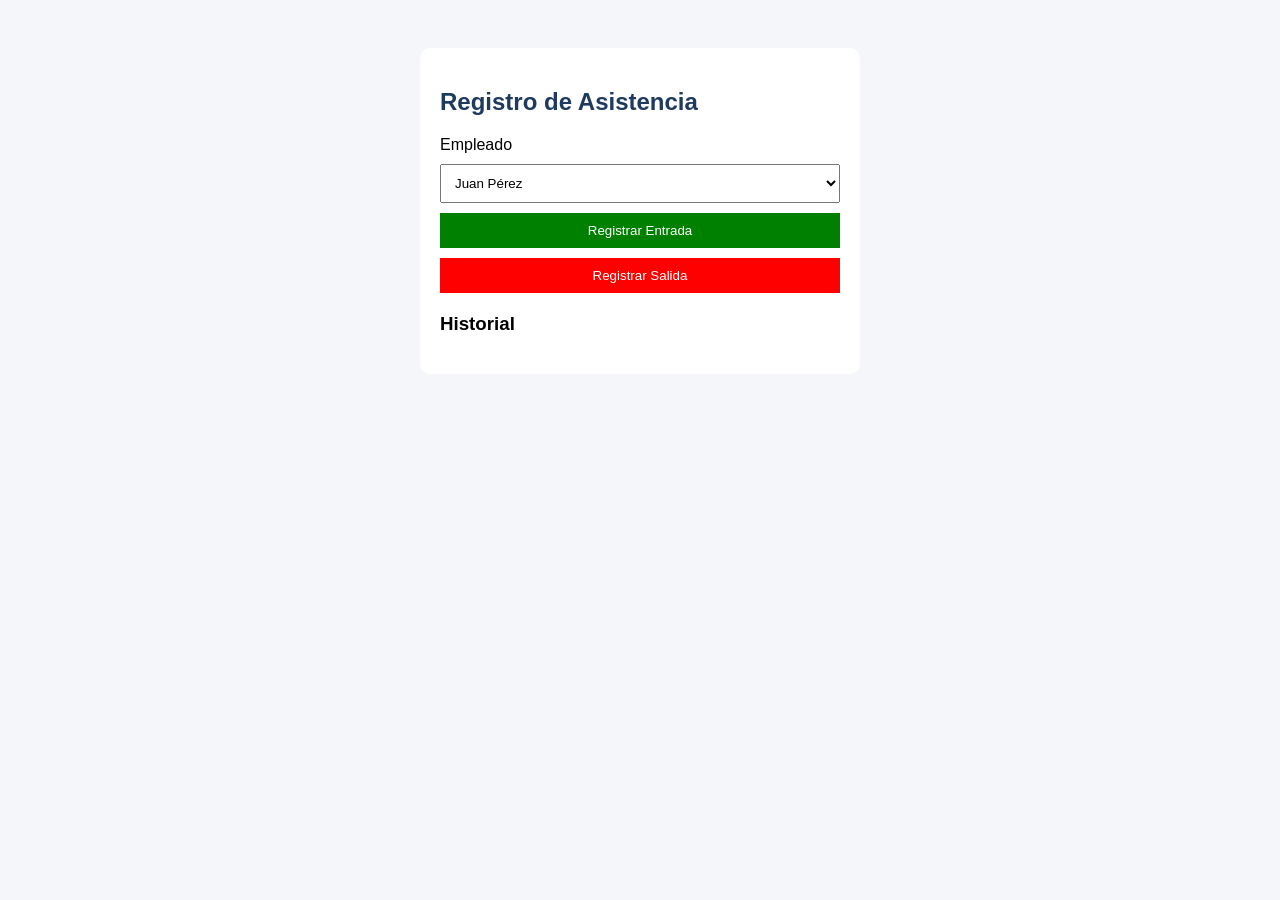
==== Asistencia.html @ d010876c "Add files via upload" ====
<!DOCTYPE html>

<html lang="es">

<head>

<meta charset="UTF-8">

<title>Control de Asistencia</title>

<style>

body {font-family: Arial;background: #f4f6f9;display: flex;justify-content: center;}

.container {width: 400px;background: white;padding: 20px;margin-top: 40px;border-radius: 10px;}

h2 {color: #1e3a5f;}

select, button {width: 100%;padding: 10px;margin-top: 10px;}

.btn-entrada {background: green;color: white;border: none;}

.btn-salida {background: red;color: white;border: none;}

.historial {margin-top: 20px;}

</style>

</head>

<body>

<div class="container">

    <h2>Registro de Asistencia</h2>

    <label>Empleado</label>

    <select id="empleado">

        <option>Juan Pérez</option>
        <option>Maria Lopez</option>
        <option>Carlos Gomez</option>

    </select>

    <button class="btn-entrada" onclick="entrada()">Registrar Entrada</button>

    <button class="btn-salida" onclick="salida()">Registrar Salida</button>

    <div class="historial">

        <h3>Historial</h3>

        <ul id="lista"></ul>

    </div>

</div>

<script>

let registros = [];

let registroActual = null;

function obtenerFecha(){return new Date().toLocaleDateString();}

function obtenerHora(){return new Date().toLocaleTimeString();}

function entrada(){let nombre = document.getElementById("empleado").value;
    
    if(registroActual && registroActual.salida === null){alert("Primero debes registrar la salida");return;}

    registroActual = {empleado: nombre,fecha: obtenerFecha(),entrada: obtenerHora(),salida: null};

    registros.push(registroActual);mostrar();}

function salida(){if(!registroActual){alert("Primero registra la entrada");return;}

    if(registroActual.salida !== null){alert("Ya registraste salida");return;}

    registroActual.salida = obtenerHora();mostrar();}

function mostrar(){let lista = document.getElementById("lista");lista.innerHTML = "";

    registros.forEach(r => {let li = document.createElement("li");

        li.innerHTML = `
        <strong>${r.empleado}</strong> | 📅 ${r.fecha} <br>
        Entrada: ${r.entrada} <br>
        Salida: ${r.salida ? r.salida : "No registrada"}
        `;

        lista.appendChild(li);
    });
}
</script>

</body>
</html>
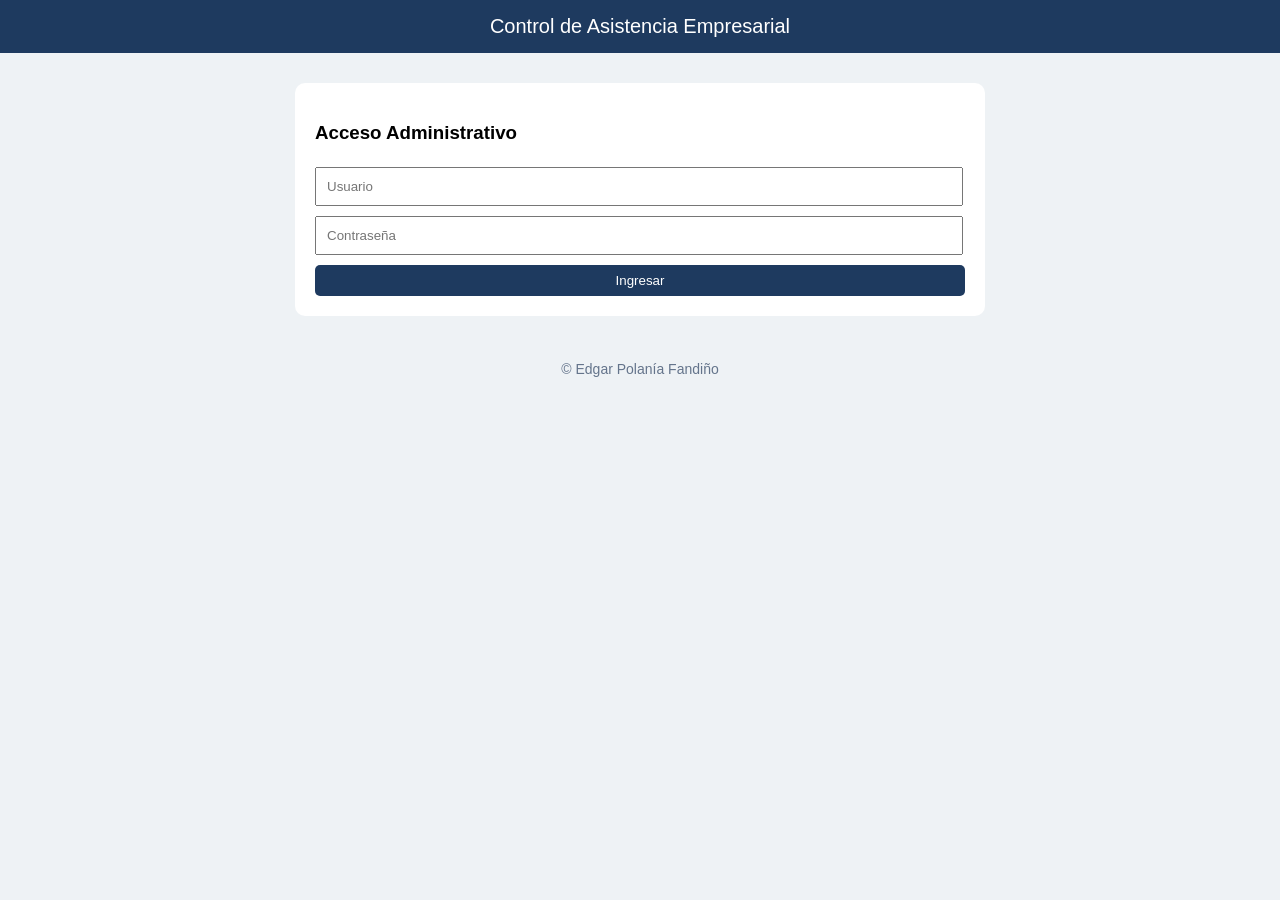
==== commit 24455593: "Add files via upload" ====
--- a/Asistencia.html
+++ b/Asistencia.html
@@ -1,101 +1,110 @@
 <!DOCTYPE html>
+<html lang="es">
+<head>
+<meta charset="UTF-8">
+<title>Control de Asistencia</title>
+<link rel="stylesheet" href="styles.css">
 
-<html lang="es">
+<script src="script.js"></script>
 
-<head>
 
-<meta charset="UTF-8">
-
-<title>Control de Asistencia</title>
-
-<style>
-
-body {font-family: Arial;background: #f4f6f9;display: flex;justify-content: center;}
-
-.container {width: 400px;background: white;padding: 20px;margin-top: 40px;border-radius: 10px;}
-
-h2 {color: #1e3a5f;}
-
-select, button {width: 100%;padding: 10px;margin-top: 10px;}
-
-.btn-entrada {background: green;color: white;border: none;}
-
-.btn-salida {background: red;color: white;border: none;}
-
-.historial {margin-top: 20px;}
-
-</style>
 
 </head>
 
 <body>
 
-<div class="container">
+<div class="header">
+    Control de Asistencia Empresarial
+</div>
 
-    <h2>Registro de Asistencia</h2>
+<!-- LOGIN -->
 
-    <label>Empleado</label>
+<div class="container" id="login">
 
-    <select id="empleado">
+    <h3>Acceso Administrativo</h3>
 
-        <option>Juan Pérez</option>
-        <option>Maria Lopez</option>
-        <option>Carlos Gomez</option>
+    <input type="text" id="user" placeholder="Usuario">
 
-    </select>
+    <input type="password" id="pass" placeholder="Contraseña">
 
-    <button class="btn-entrada" onclick="entrada()">Registrar Entrada</button>
-
-    <button class="btn-salida" onclick="salida()">Registrar Salida</button>
-
-    <div class="historial">
-
-        <h3>Historial</h3>
-
-        <ul id="lista"></ul>
-
-    </div>
+    <button class="btn-primary" onclick="login()">
+        Ingresar
+    </button>
 
 </div>
 
-<script>
+<!-- PANEL -->
 
-let registros = [];
+<div class="container hidden" id="panel">
 
-let registroActual = null;
+    <h3>Registro</h3>
 
-function obtenerFecha(){return new Date().toLocaleDateString();}
+    <select id="empleado"></select>
 
-function obtenerHora(){return new Date().toLocaleTimeString();}
+    <input type="text" id="nuevoEmpleado" placeholder="Nuevo empleado">
 
-function entrada(){let nombre = document.getElementById("empleado").value;
-    
-    if(registroActual && registroActual.salida === null){alert("Primero debes registrar la salida");return;}
+    <button class="btn-gray" onclick="agregarEmpleado()">
+        Agregar
+    </button>
 
-    registroActual = {empleado: nombre,fecha: obtenerFecha(),entrada: obtenerHora(),salida: null};
+    <button class="btn-success" onclick="entrada()">
+        Entrada
+    </button>
 
-    registros.push(registroActual);mostrar();}
+    <button class="btn-danger" onclick="salida()">
+        Salida
+    </button>
 
-function salida(){if(!registroActual){alert("Primero registra la entrada");return;}
+    <button class="btn-primary" onclick="verReportes()">
+        Ver Reportes
+    </button>
 
-    if(registroActual.salida !== null){alert("Ya registraste salida");return;}
+    <button class="btn-gray" onclick="logout()">
+        Cerrar sesión
+    </button>
 
-    registroActual.salida = obtenerHora();mostrar();}
+</div>
 
-function mostrar(){let lista = document.getElementById("lista");lista.innerHTML = "";
+<!-- REPORTES -->
 
-    registros.forEach(r => {let li = document.createElement("li");
+<div class="container hidden" id="reportes">
 
-        li.innerHTML = `
-        <strong>${r.empleado}</strong> | 📅 ${r.fecha} <br>
-        Entrada: ${r.entrada} <br>
-        Salida: ${r.salida ? r.salida : "No registrada"}
-        `;
+    <h3>Reportes</h3>
 
-        lista.appendChild(li);
-    });
-}
-</script>
+    <select id="filtroEmpleado" onchange="verReportes()"></select>
 
-</body>
+    <table>
+
+        <thead>
+            <tr>
+                <th>Empleado</th>
+                <th>Fecha</th>
+                <th>Entrada</th>
+                <th>Salida</th>
+                <th>Horas</th>
+                <th>Acción</th>
+            </tr>
+        </thead>
+
+        <tbody id="tabla"></tbody>
+
+    </table>
+
+    <h2 id="totalHoras"></h2>
+    <button class="btn-success" onclick="exportarExcel()">
+    Descargar Reporte
+</button>
+
+    <button class="btn-gray" onclick="volver()">
+        Volver
+    </button>
+
+</div>
+
+
+</body> 
+<footer class="footer">
+© Edgar Polanía Fandiño
+</footer>
+
 </html>
--- a/styles.css
+++ b/styles.css
@@ -0,0 +1,31 @@
+
+body{font-family: Arial;background: #eef2f5;margin: 0;}
+
+.header{background: #1e3a5f;color: white;padding: 15px;text-align: center;font-size: 20px;}
+
+.container{width: 90%;max-width: 650px;margin: 30px auto;background: white;padding: 20px;
+    border-radius: 10px;}
+
+input, select{width: 96%;padding: 10px;margin: 5px 0;}
+
+button{width: 100%;padding: 8px;margin-top: 5px;border: none;border-radius: 5px;
+    cursor: pointer;}
+
+.btn-primary{background: #1e3a5f;color: white;}
+
+.btn-success{background: green;color: white;}
+
+.btn-danger{background: red;color: white;}
+
+.btn-gray{background: #ccc;}
+
+.hidden{display: none;}
+
+table{width: 100%;border-collapse: collapse;margin-top: 10px;font-size: 12px;}
+
+td, th{border: 1px solid #ddd;padding: 5px;text-align: center;white-space: nowrap;}
+
+.acciones button{width: auto;padding: 5px 10px;margin: 2px;}
+
+.footer{text-align: center;padding: 15px;color: #64748b;font-size: 14px;
+    margin-top: 30px;}
